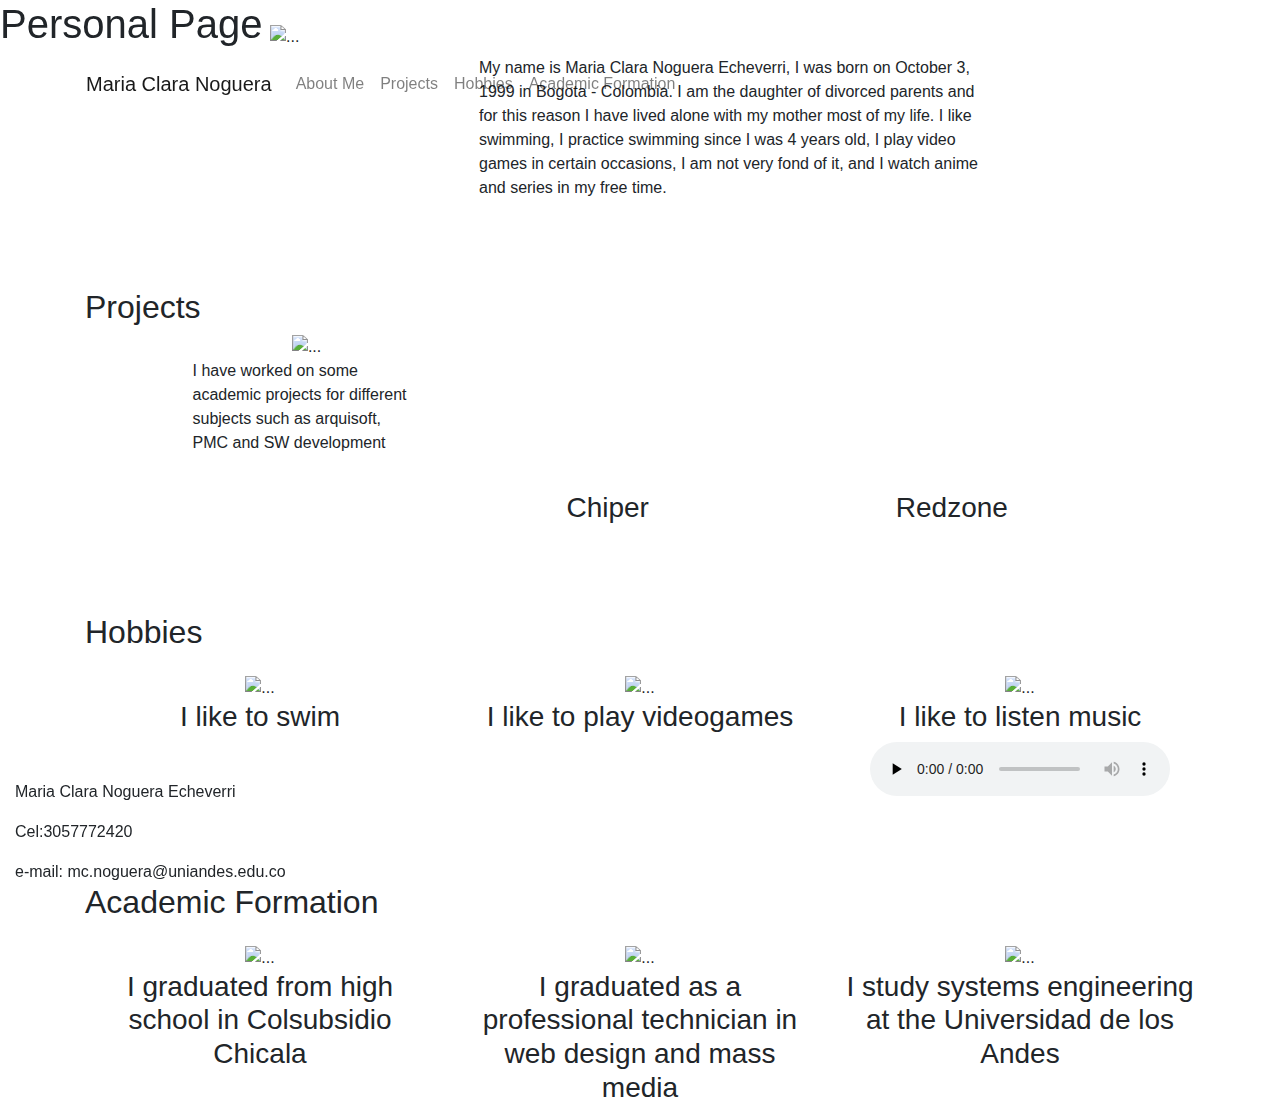
==== index.html @ f29784fc "Update index.html" ====
<!DOCTYPE html>
<html lang="en">

<head>
    <meta charset="UTF-8">
    <meta name="viewport" content="width=device-width, initial-scale=1.0">
    <link rel="stylesheet" href="csspag.css">
    <link rel="stylesheet" href="https://stackpath.bootstrapcdn.com/bootstrap/4.5.2/css/bootstrap.min.css" integrity="sha384-JcKb8q3iqJ61gNV9KGb8thSsNjpSL0n8PARn9HuZOnIxN0hoP+VmmDGMN5t9UJ0Z" crossorigin="anonymous">
    <link href="https://fonts.googleapis.com/css2?family=Balsamiq+Sans:ital,wght@0,400;0,700;1,400&display=swap" rel="stylesheet">
    <title>Maria Clara </title>
</head>

<body>
    <div class="container-fluid ">
        <div class="row fixed-top ">
            <div class="banner col-lg-12 col-md-12 col-sm-12">
                <h1 class="title">Personal Page</h1>
            </div>

            <div class="container  p-0 ">
                <nav class="navbar navbar-expand-lg navbar-light nav">
                    <a class="navbar-brand" href="#">Maria Clara Noguera</a>
                    <button class="navbar-toggler" type="button" data-toggle="collapse" data-target="#navbarNavAltMarkup" aria-controls="navbarNavAltMarkup" aria-expanded="false" aria-label="Toggle navigation">
            <span class="navbar-toggler-icon"></span>
          </button>
                    <div class="collapse navbar-collapse" id="navbarNavAltMarkup">
                        <div class="navbar-nav">
                            <a class="nav-link" href="#about-me">About Me</a>
                            <a class="nav-link" href="#projects"> Projects</a>
                            <a class="nav-link" href="#hobbies">Hobbies</a>
                            <a class="nav-link" href="#formacion-academica">Academic Formation</a>
                        </div>
                    </div>
                </nav>
            </div>
        </div>

    </div>

    <div class="container-fluid ">
        <div class="col fixed-bottom footer ">
            <p class="text row-1">Maria Clara Noguera Echeverri</p>
            <p class="text row-1">Cel:3057772420</p>
            <p class="text row-1">e-mail: mc.noguera@uniandes.edu.co</p>
        </div>
    </div>
    <main class="container pt-4 ">

        </div>



        <section class=" about-me" id="about-me">
            <div class="row no-gutters">
                <div class="col-lg-2 col-md-2 col-sm-6  offset-lg-2 offset-sm-3">
                    <img src="/imagenes/micara.jpeg" class="about-me--image" alt="...">
                </div>
                <div class="col-lg-6 col-md-6  col-sm-12  mt-2 p-4">
                    <div>
                        <p class="description ">My name is Maria Clara Noguera Echeverri, I was born on October 3, 1999 in Bogota - Colombia. I am the daughter of divorced parents and for this reason I have lived alone with my mother most of my life. I like swimming, I practice
                            swimming since I was 4 years old, I play video games in certain occasions, I am not very fond of it, and I watch anime and series in my free time.</p>
                    </div>
                </div>
            </div>
        </section>
        <div class="background-white  mt-5">
            <h2>Projects</h2>
            <section class="projects row offset-lg-1 offset-md-1" id="projects">
                <div class="col-lg-3 col-md-3 col-sm-12">
                    <div class=" text-center">
                        <img src="/imagenes/projects.png" class="projects--img" alt="...">
                    </div>
                    <div>
                        <p class="desPro">I have worked on some academic projects for different subjects such as arquisoft, PMC and SW development</p>
                    </div>
                </div>
                <div class="col-lg-8 col-md-8 col-sm-12">
                    <div class="row">
                        <div class="col-lg-6 col-md-6 col-sm-8 offset-sm-2 offset-lg-0 offset-md-0  text-center">
                            <iframe class="videochiper" src="https://www.youtube.com/embed/VcQMxccjN98" frameborder="0" allow="accelerometer; autoplay; encrypted-media; gyroscope; picture-in-picture" allowfullscreen></iframe>
                            <h3 class="h3">Chiper</h3>
                        </div>
                        <div class="col-lg-6 col-md-6 col-sm-8 offset-sm-2 offset-lg-0 offset-md-0 text-center">
                            <iframe class="videopmc" src="https://www.youtube.com/embed/O4wwlwsTBR8" frameborder="0" allow="accelerometer; autoplay; encrypted-media; gyroscope; picture-in-picture" allowfullscreen></iframe>
                            <h3 class="h3">Redzone</h3>
                        </div>

                    </div>
                </div>
        </div>
        <div class="background-white p-3 mt-5"></div>
        <h2>Hobbies</h2>
        <section class="hobbies row mt-4" id="hobbies">

            <div class="col-lg-4 col-md-4 col-sm-12 text-center">
                <img src="/imagenes/nadar.png" class="hobbies--img" alt="...">
                <h3 class="h3">I like to swim</h3>
            </div>
            <div class="col-lg-4 col-md-4 col-sm-11 text-center">
                <img src="/imagenes/fornite.png" class="hobbies--img" alt="...">
                <h3 class="h3">I like to play videogames</h3>
            </div>
            <div class="col-lg-4 col-md-4 col-sm-12 text-center">
                <img src="/imagenes/music.svg" class="hobbies--img" alt="...">
                <h3 class="h3">I like to listen music</h3>
                <audio src="audio.mp3" preload="none" controls></audio>

            </div>

        </section>
        </div>
        <div class="background-white p-3 mt-5"></div>
        <h2>Academic Formation</h2>
        <section class="formacion-academica row mt-4" id="formacion-academica">

            <div class="col-lg-4 col-md-4 col-sm-12 text-center">
                <img src="/imagenes/colsubsidio.jpg" class="academic--img" alt="...">
                <h3 class="h3">I graduated from high school in Colsubsidio Chicala</h3>
            </div>
            <div class="col-lg-4 col-md-4 col-sm-12 text-center">
                <img src="/imagenes/CET.jpg" class="academic--img" alt="...">
                <h3 class="h3">I graduated as a professional technician in web design and mass media</h3>
            </div>
            <div class="col-lg-4 col-md-4 col-sm-12 text-center">
                <img href="https://imgur.com/XVLM3HU" class="academic--img" alt="...">
                <h3 class="h3">I study systems engineering at the Universidad de los Andes</h3>
            </div>

        </section>
        </div>

    </main>

    <script src="https://code.jquery.com/jquery-3.5.1.slim.min.js" integrity="sha384-DfXdz2htPH0lsSSs5nCTpuj/zy4C+OGpamoFVy38MVBnE+IbbVYUew+OrCXaRkfj" crossorigin="anonymous"></script>
    <script src="https://cdn.jsdelivr.net/npm/popper.js@1.16.1/dist/umd/popper.min.js" integrity="sha384-9/reFTGAW83EW2RDu2S0VKaIzap3H66lZH81PoYlFhbGU+6BZp6G7niu735Sk7lN" crossorigin="anonymous"></script>
    <script src="https://stackpath.bootstrapcdn.com/bootstrap/4.5.2/js/bootstrap.min.js" integrity="sha384-B4gt1jrGC7Jh4AgTPSdUtOBvfO8shuf57BaghqFfPlYxofvL8/KUEfYiJOMMV+rV" crossorigin="anonymous"></script>
</body>

</html>
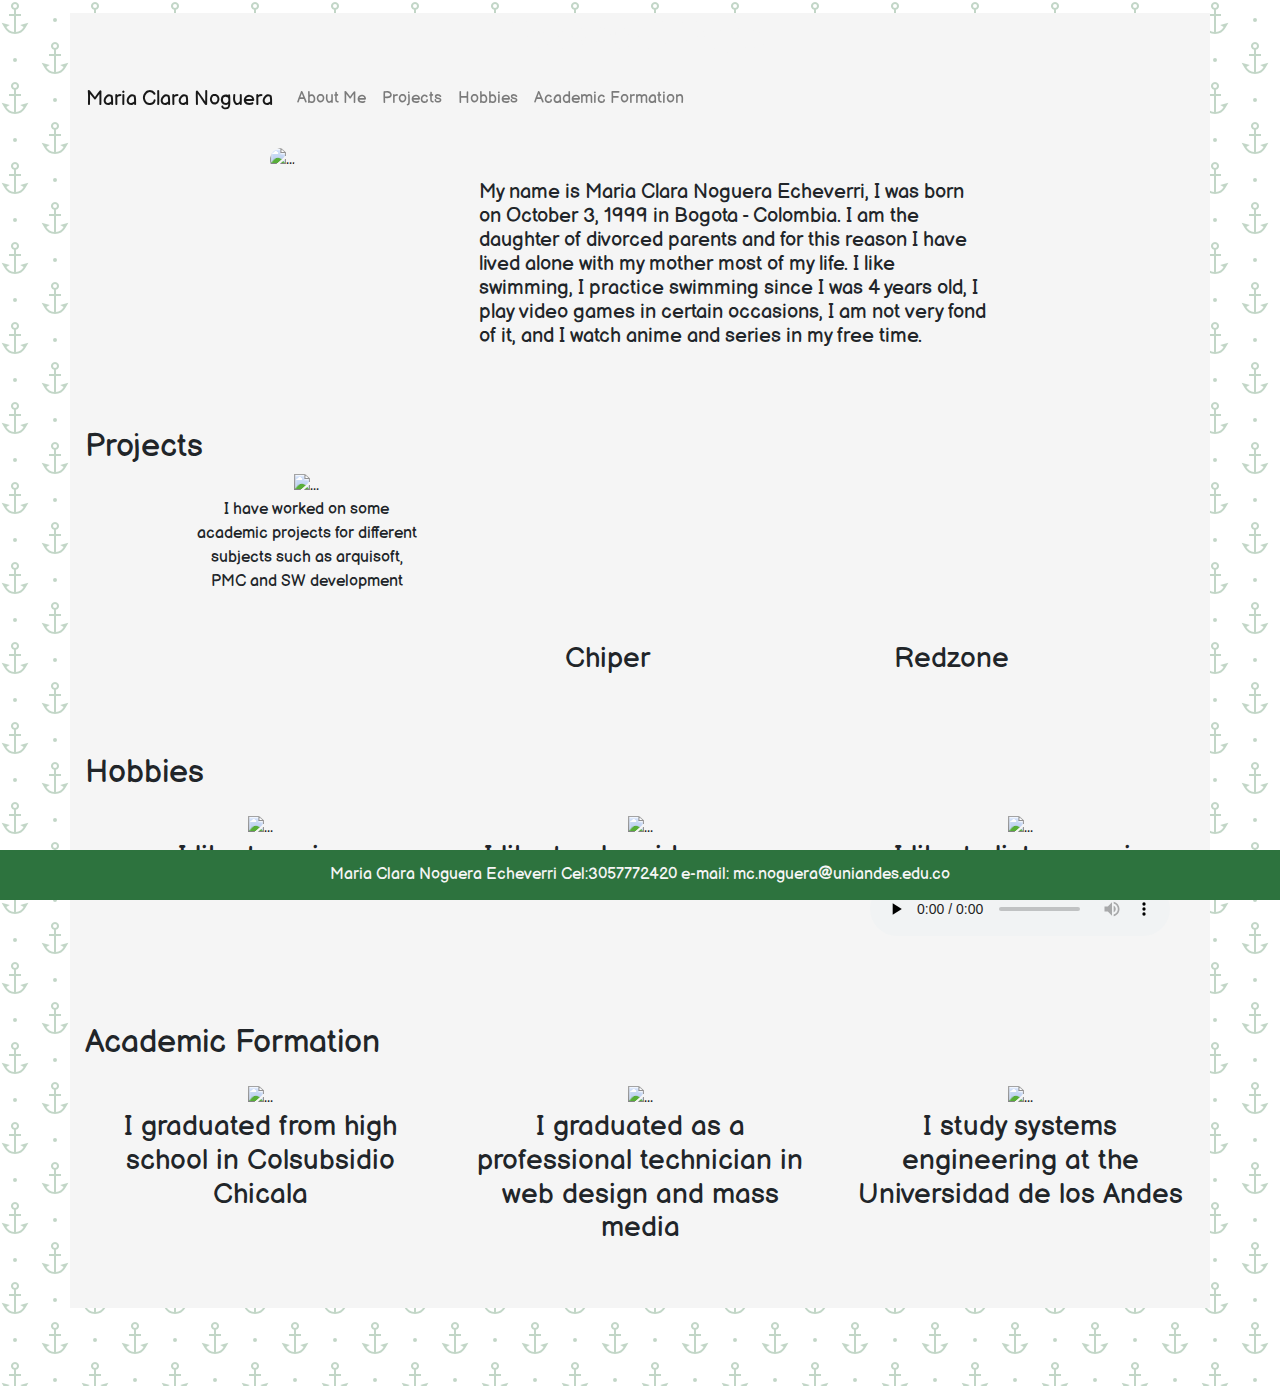
==== commit cc2da68f: "Cambié el estilo porque las letras se veían muy pequeñas cuándo reducía el tamaño de la pantalla, ta" ====
--- a/index.html
+++ b/index.html
@@ -5,8 +5,10 @@
     <meta charset="UTF-8">
     <meta name="viewport" content="width=device-width, initial-scale=1.0">
     <link rel="stylesheet" href="csspag.css">
-    <link rel="stylesheet" href="https://stackpath.bootstrapcdn.com/bootstrap/4.5.2/css/bootstrap.min.css" integrity="sha384-JcKb8q3iqJ61gNV9KGb8thSsNjpSL0n8PARn9HuZOnIxN0hoP+VmmDGMN5t9UJ0Z" crossorigin="anonymous">
-    <link href="https://fonts.googleapis.com/css2?family=Balsamiq+Sans:ital,wght@0,400;0,700;1,400&display=swap" rel="stylesheet">
+    <link rel="stylesheet" href="https://stackpath.bootstrapcdn.com/bootstrap/4.5.2/css/bootstrap.min.css"
+        integrity="sha384-JcKb8q3iqJ61gNV9KGb8thSsNjpSL0n8PARn9HuZOnIxN0hoP+VmmDGMN5t9UJ0Z" crossorigin="anonymous">
+    <link href="https://fonts.googleapis.com/css2?family=Balsamiq+Sans:ital,wght@0,400;0,700;1,400&display=swap"
+        rel="stylesheet">
     <title>Maria Clara </title>
 </head>
 
@@ -20,9 +22,11 @@
             <div class="container  p-0 ">
                 <nav class="navbar navbar-expand-lg navbar-light nav">
                     <a class="navbar-brand" href="#">Maria Clara Noguera</a>
-                    <button class="navbar-toggler" type="button" data-toggle="collapse" data-target="#navbarNavAltMarkup" aria-controls="navbarNavAltMarkup" aria-expanded="false" aria-label="Toggle navigation">
-            <span class="navbar-toggler-icon"></span>
-          </button>
+                    <button class="navbar-toggler" type="button" data-toggle="collapse"
+                        data-target="#navbarNavAltMarkup" aria-controls="navbarNavAltMarkup" aria-expanded="false"
+                        aria-label="Toggle navigation">
+                        <span class="navbar-toggler-icon"></span>
+                    </button>
                     <div class="collapse navbar-collapse" id="navbarNavAltMarkup">
                         <div class="navbar-nav">
                             <a class="nav-link" href="#about-me">About Me</a>
@@ -38,28 +42,24 @@
     </div>
 
     <div class="container-fluid ">
-        <div class="col fixed-bottom footer ">
-            <p class="text row-1">Maria Clara Noguera Echeverri</p>
-            <p class="text row-1">Cel:3057772420</p>
-            <p class="text row-1">e-mail: mc.noguera@uniandes.edu.co</p>
+        <div class="col fixed-bottom footer  ">
+            <p class="text row-1">Maria Clara Noguera Echeverri Cel:3057772420 e-mail: mc.noguera@uniandes.edu.co</p>
         </div>
     </div>
     <main class="container pt-4 ">
-
         </div>
-
-
-
         <section class=" about-me" id="about-me">
-            <div class="row no-gutters">
+            <div class="row no-gutters hola">
                 <div class="col-lg-2 col-md-2 col-sm-6  offset-lg-2 offset-sm-3">
-                    <img src="/imagenes/micara.jpeg" class="about-me--image" alt="...">
+                    <img src="https://drive.google.com/uc?id=1Xeokv0ysxc8wJVopLs3D2Y1AMoWMq8mr" class="about-me--image"
+                        alt="...">
                 </div>
                 <div class="col-lg-6 col-md-6  col-sm-12  mt-2 p-4">
-                    <div>
-                        <p class="description ">My name is Maria Clara Noguera Echeverri, I was born on October 3, 1999 in Bogota - Colombia. I am the daughter of divorced parents and for this reason I have lived alone with my mother most of my life. I like swimming, I practice
-                            swimming since I was 4 years old, I play video games in certain occasions, I am not very fond of it, and I watch anime and series in my free time.</p>
-                    </div>
+                    <h5 class="description ">My name is Maria Clara Noguera Echeverri, I was born on October 3, 1999 in
+                        Bogota - Colombia. I am the daughter of divorced parents and for this reason I have lived alone
+                        with my mother most of my life. I like swimming, I practice
+                        swimming since I was 4 years old, I play video games in certain occasions, I am not very fond of
+                        it, and I watch anime and series in my free time.</h5>
                 </div>
             </div>
         </section>
@@ -68,20 +68,26 @@
             <section class="projects row offset-lg-1 offset-md-1" id="projects">
                 <div class="col-lg-3 col-md-3 col-sm-12">
                     <div class=" text-center">
-                        <img src="/imagenes/projects.png" class="projects--img" alt="...">
+                        <img src="https://drive.google.com/uc?id=1a4icegFFX7BqupuRbWJI37tRxbTZRnw6"
+                            class="projects--img" alt="...">
                     </div>
                     <div>
-                        <p class="desPro">I have worked on some academic projects for different subjects such as arquisoft, PMC and SW development</p>
+                        <p class="desPro">I have worked on some academic projects for different subjects such as
+                            arquisoft, PMC and SW development</p>
                     </div>
                 </div>
                 <div class="col-lg-8 col-md-8 col-sm-12">
                     <div class="row">
                         <div class="col-lg-6 col-md-6 col-sm-8 offset-sm-2 offset-lg-0 offset-md-0  text-center">
-                            <iframe class="videochiper" src="https://www.youtube.com/embed/VcQMxccjN98" frameborder="0" allow="accelerometer; autoplay; encrypted-media; gyroscope; picture-in-picture" allowfullscreen></iframe>
+                            <iframe class="videochiper" src="https://www.youtube.com/embed/VcQMxccjN98" frameborder="0"
+                                allow="accelerometer; autoplay; encrypted-media; gyroscope; picture-in-picture"
+                                allowfullscreen></iframe>
                             <h3 class="h3">Chiper</h3>
                         </div>
                         <div class="col-lg-6 col-md-6 col-sm-8 offset-sm-2 offset-lg-0 offset-md-0 text-center">
-                            <iframe class="videopmc" src="https://www.youtube.com/embed/O4wwlwsTBR8" frameborder="0" allow="accelerometer; autoplay; encrypted-media; gyroscope; picture-in-picture" allowfullscreen></iframe>
+                            <iframe class="videopmc" src="https://www.youtube.com/embed/O4wwlwsTBR8" frameborder="0"
+                                allow="accelerometer; autoplay; encrypted-media; gyroscope; picture-in-picture"
+                                allowfullscreen></iframe>
                             <h3 class="h3">Redzone</h3>
                         </div>
 
@@ -91,49 +97,55 @@
         <div class="background-white p-3 mt-5"></div>
         <h2>Hobbies</h2>
         <section class="hobbies row mt-4" id="hobbies">
-
             <div class="col-lg-4 col-md-4 col-sm-12 text-center">
-                <img src="/imagenes/nadar.png" class="hobbies--img" alt="...">
+                <img src="https://drive.google.com/uc?id=1E6TAIRYenXjyP3ZCVk7cUVfT5f6OP03_" class="hobbies--img"
+                    alt="...">
                 <h3 class="h3">I like to swim</h3>
             </div>
             <div class="col-lg-4 col-md-4 col-sm-11 text-center">
-                <img src="/imagenes/fornite.png" class="hobbies--img" alt="...">
+                <img src="https://drive.google.com/uc?id=178BawiImO18J_VgkcapS0_00fyfE5V6d" class="hobbies--img"
+                    alt="...">
                 <h3 class="h3">I like to play videogames</h3>
             </div>
             <div class="col-lg-4 col-md-4 col-sm-12 text-center">
-                <img src="/imagenes/music.svg" class="hobbies--img" alt="...">
+                <img src="https://drive.google.com/uc?id=1Ro7Lm1p4f7cFmvclZF1BQjcoHQ-khxzB" class="hobbies--img"
+                    alt="...">
                 <h3 class="h3">I like to listen music</h3>
                 <audio src="audio.mp3" preload="none" controls></audio>
-
             </div>
-
         </section>
         </div>
         <div class="background-white p-3 mt-5"></div>
         <h2>Academic Formation</h2>
-        <section class="formacion-academica row mt-4" id="formacion-academica">
-
+        <section class="formacionacademica row mt-4" id="formacion-academica">
             <div class="col-lg-4 col-md-4 col-sm-12 text-center">
-                <img src="/imagenes/colsubsidio.jpg" class="academic--img" alt="...">
+                <img src="https://drive.google.com/uc?id=1LWb_Mc4GYAJp4zc3xEI-NvyvkpiGHWgO" class="academic--img"
+                    alt="...">
                 <h3 class="h3">I graduated from high school in Colsubsidio Chicala</h3>
             </div>
             <div class="col-lg-4 col-md-4 col-sm-12 text-center">
-                <img src="/imagenes/CET.jpg" class="academic--img" alt="...">
+                <img src="https://drive.google.com/uc?id=1HAbjXU3HANesBOXC69ldh9UZZ218f8wa" class="academic--img"
+                    alt="...">
                 <h3 class="h3">I graduated as a professional technician in web design and mass media</h3>
             </div>
             <div class="col-lg-4 col-md-4 col-sm-12 text-center">
-                <img href="https://imgur.com/XVLM3HU" class="academic--img" alt="...">
+                <img src="https://drive.google.com/uc?id=1fCeb1xx7vD4PXisSXsbawpnl5qckx7MT" class="academic--img"
+                    alt="...">
                 <h3 class="h3">I study systems engineering at the Universidad de los Andes</h3>
             </div>
-
         </section>
         </div>
-
     </main>
 
-    <script src="https://code.jquery.com/jquery-3.5.1.slim.min.js" integrity="sha384-DfXdz2htPH0lsSSs5nCTpuj/zy4C+OGpamoFVy38MVBnE+IbbVYUew+OrCXaRkfj" crossorigin="anonymous"></script>
-    <script src="https://cdn.jsdelivr.net/npm/popper.js@1.16.1/dist/umd/popper.min.js" integrity="sha384-9/reFTGAW83EW2RDu2S0VKaIzap3H66lZH81PoYlFhbGU+6BZp6G7niu735Sk7lN" crossorigin="anonymous"></script>
-    <script src="https://stackpath.bootstrapcdn.com/bootstrap/4.5.2/js/bootstrap.min.js" integrity="sha384-B4gt1jrGC7Jh4AgTPSdUtOBvfO8shuf57BaghqFfPlYxofvL8/KUEfYiJOMMV+rV" crossorigin="anonymous"></script>
+    <script src="https://code.jquery.com/jquery-3.5.1.slim.min.js"
+        integrity="sha384-DfXdz2htPH0lsSSs5nCTpuj/zy4C+OGpamoFVy38MVBnE+IbbVYUew+OrCXaRkfj"
+        crossorigin="anonymous"></script>
+    <script src="https://cdn.jsdelivr.net/npm/popper.js@1.16.1/dist/umd/popper.min.js"
+        integrity="sha384-9/reFTGAW83EW2RDu2S0VKaIzap3H66lZH81PoYlFhbGU+6BZp6G7niu735Sk7lN"
+        crossorigin="anonymous"></script>
+    <script src="https://stackpath.bootstrapcdn.com/bootstrap/4.5.2/js/bootstrap.min.js"
+        integrity="sha384-B4gt1jrGC7Jh4AgTPSdUtOBvfO8shuf57BaghqFfPlYxofvL8/KUEfYiJOMMV+rV"
+        crossorigin="anonymous"></script>
 </body>
 
-</html>
+</html>--- a/csspag.css
+++ b/csspag.css
@@ -0,0 +1,104 @@
+* {
+    font-family: 'Balsamiq Sans', cursive;
+}
+
+.banner {
+    background-image: url(https://drive.google.com/uc?id=1jyxqR-LuoN7ms7ZJDPT8iTaRjhQ8x-FU);
+    background-repeat: repeat;
+    color: #f5f5f5;
+}
+
+.footer {
+    background-color: #2D733E;
+    color: #f5f5f5;
+    background-repeat: repeat;
+    padding:1%;
+}
+
+.text {
+    text-align: center;
+    margin-bottom: 0;
+    margin-top: 0;
+}
+
+.title {
+    margin:1%;
+    text-align:center;
+}
+
+body {
+    background-color: #f5f5f5;
+    background-image: url("data:image/svg+xml,%3Csvg xmlns='http://www.w3.org/2000/svg' viewBox='0 0 80 80' width='80' height='80'%3E%3Cpath fill='%232d733e' fill-opacity='0.29' d='M14 16H9v-2h5V9.87a4 4 0 1 1 2 0V14h5v2h-5v15.95A10 10 0 0 0 23.66 27l-3.46-2 8.2-2.2-2.9 5a12 12 0 0 1-21 0l-2.89-5 8.2 2.2-3.47 2A10 10 0 0 0 14 31.95V16zm40 40h-5v-2h5v-4.13a4 4 0 1 1 2 0V54h5v2h-5v15.95A10 10 0 0 0 63.66 67l-3.47-2 8.2-2.2-2.88 5a12 12 0 0 1-21.02 0l-2.88-5 8.2 2.2-3.47 2A10 10 0 0 0 54 71.95V56zm-39 6a2 2 0 1 1 0-4 2 2 0 0 1 0 4zm40-40a2 2 0 1 1 0-4 2 2 0 0 1 0 4zM15 8a2 2 0 1 0 0-4 2 2 0 0 0 0 4zm40 40a2 2 0 1 0 0-4 2 2 0 0 0 0 4z'%3E%3C/path%3E%3C/svg%3E");
+}
+
+.nav {
+    background-color: #f5f5f5;
+    height: 50px;
+}
+
+.hola {
+    margin-top: 10%;
+}
+
+.about-me--image {
+    width: 100%;
+    border-radius: 15px;
+}
+
+.about-me {
+    max-width: 100%;
+    margin: 0 auto;
+}
+
+.background-white {
+    background-color: #f5f5f5;
+}
+
+main {
+    background-color: #f5f5f5;
+    margin-top: 1%;
+}
+
+.description {
+    font-family: 'Balsamiq Sans', cursive;
+}
+
+.description span {
+    font-size: 38px;
+}
+
+.hobbies--img {
+    height: 300px;
+    width: 100%;
+}
+
+.academic--img {
+    height: 250px;
+    width: 100%;
+}
+
+.projects--img {
+    width: 100%;
+}
+
+h2 {
+    font-family: 'Balsamiq Sans', cursive;
+}
+
+.desPro {
+    text-align: center;
+}
+
+.videochiper {
+    width: 100%;
+    height: 80%;
+}
+
+.videopmc {
+    width: 100%;
+    height: 80%;
+}
+.formacionacademica{
+    margin-bottom: 7%;
+    padding-bottom: 5%;
+}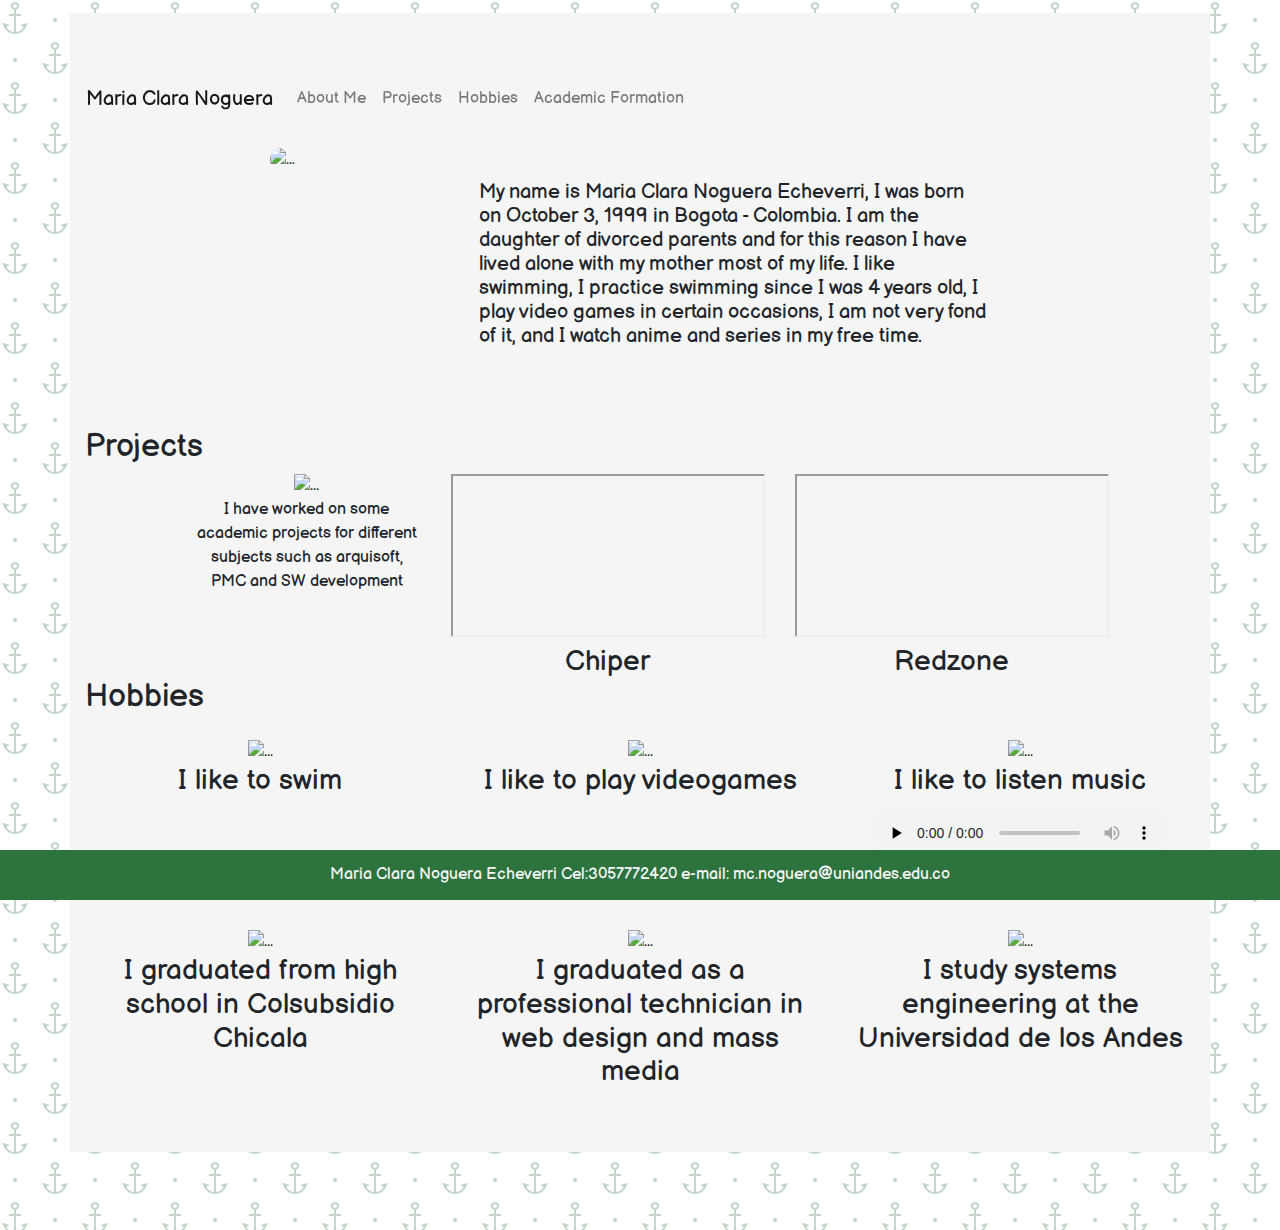
==== commit 24edcfc6: "corregidos errores reportados en valitator, habian divs sin cerrar y atributos innecesarios" ====
--- a/index.html
+++ b/index.html
@@ -47,7 +47,6 @@
         </div>
     </div>
     <main class="container pt-4 ">
-        </div>
         <section class=" about-me" id="about-me">
             <div class="row no-gutters hola">
                 <div class="col-lg-2 col-md-2 col-sm-6  offset-lg-2 offset-sm-3">
@@ -79,13 +78,13 @@
                 <div class="col-lg-8 col-md-8 col-sm-12">
                     <div class="row">
                         <div class="col-lg-6 col-md-6 col-sm-8 offset-sm-2 offset-lg-0 offset-md-0  text-center">
-                            <iframe class="videochiper" src="https://www.youtube.com/embed/VcQMxccjN98" frameborder="0"
+                            <iframe class="videochiper" src="https://www.youtube.com/embed/VcQMxccjN98"
                                 allow="accelerometer; autoplay; encrypted-media; gyroscope; picture-in-picture"
                                 allowfullscreen></iframe>
                             <h3 class="h3">Chiper</h3>
                         </div>
                         <div class="col-lg-6 col-md-6 col-sm-8 offset-sm-2 offset-lg-0 offset-md-0 text-center">
-                            <iframe class="videopmc" src="https://www.youtube.com/embed/O4wwlwsTBR8" frameborder="0"
+                            <iframe class="videopmc" src="https://www.youtube.com/embed/O4wwlwsTBR8"
                                 allow="accelerometer; autoplay; encrypted-media; gyroscope; picture-in-picture"
                                 allowfullscreen></iframe>
                             <h3 class="h3">Redzone</h3>
@@ -93,8 +92,8 @@
 
                     </div>
                 </div>
+            </section>
         </div>
-        <div class="background-white p-3 mt-5"></div>
         <h2>Hobbies</h2>
         <section class="hobbies row mt-4" id="hobbies">
             <div class="col-lg-4 col-md-4 col-sm-12 text-center">
@@ -115,7 +114,6 @@
             </div>
         </section>
         </div>
-        <div class="background-white p-3 mt-5"></div>
         <h2>Academic Formation</h2>
         <section class="formacionacademica row mt-4" id="formacion-academica">
             <div class="col-lg-4 col-md-4 col-sm-12 text-center">
@@ -134,7 +132,6 @@
                 <h3 class="h3">I study systems engineering at the Universidad de los Andes</h3>
             </div>
         </section>
-        </div>
     </main>
 
     <script src="https://code.jquery.com/jquery-3.5.1.slim.min.js"
